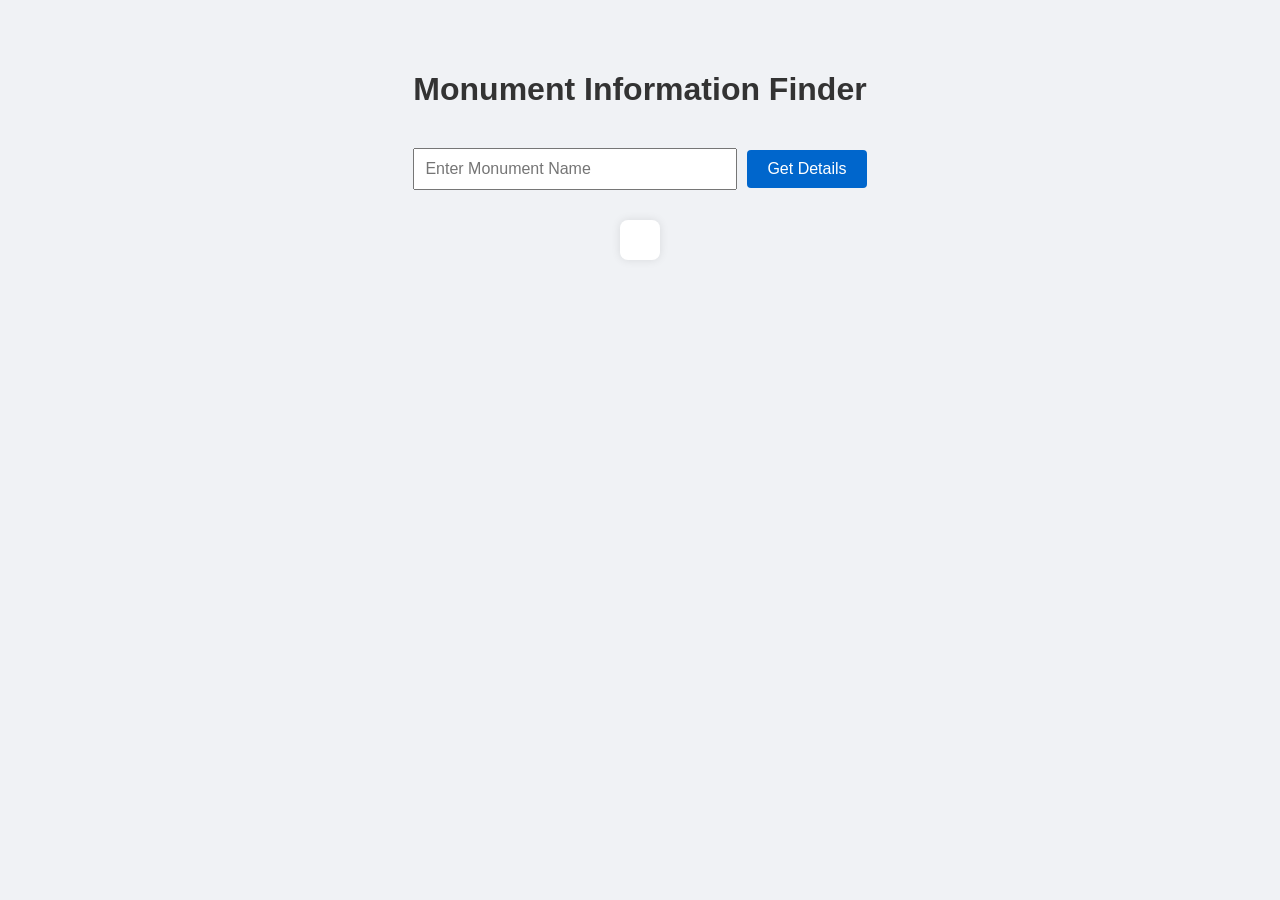
==== Monument Explore.html @ 5bbbfadf "Add files via upload" ====
<!DOCTYPE html>
<html lang="en">
<head>
    <meta charset="UTF-8">
    <meta name="viewport" content="width=device-width, initial-scale=1.0">
    <title>Monument Info</title>
    <link rel="stylesheet" href="styles.css">
</head>
<body>

    <h1>Monument Information Finder</h1>

    <div class="container">
        <input type="text" id="monumentName" placeholder="Enter Monument Name">
        <button id="searchButton">Get Details</button>
    </div>

    <div id="monumentDetails" class="monument-details">
        <!-- Monument information will be displayed here -->
    </div>

    <script src="script.js"></script>
</body>
</html>
---- styles.css ----
body {
    font-family: 'Segoe UI', Tahoma, Geneva, Verdana, sans-serif;
    background-color: #f0f2f5;
    display: flex;
    flex-direction: column;
    align-items: center;
    padding: 50px 20px;
    margin: 0;
}

h1 {
    color: #333;
    margin-bottom: 40px;
}

.container {
    display: flex;
    justify-content: center;
    align-items: center;
    gap: 10px;
    margin-bottom: 30px;
}

#monumentName {
    width: 300px;
    padding: 10px;
    font-size: 16px;
}

#searchButton {
    padding: 10px 20px;
    font-size: 16px;
    background-color: #0066cc;
    color: #fff;
    border: none;
    cursor: pointer;
    border-radius: 4px;
}

#searchButton:hover {
    background-color: #005bb5;
}

.monument-details {
    max-width: 800px;
    background-color: #fff;
    padding: 20px;
    border-radius: 8px;
    box-shadow: 0 0 10px rgba(0, 0, 0, 0.1);
    text-align: left;
}

.monument-details h2 {
    margin-top: 0;
}

.monument-details img {
    max-width: 100%;
    height: auto;
    margin: 20px 0;
    border-radius: 8px;
}
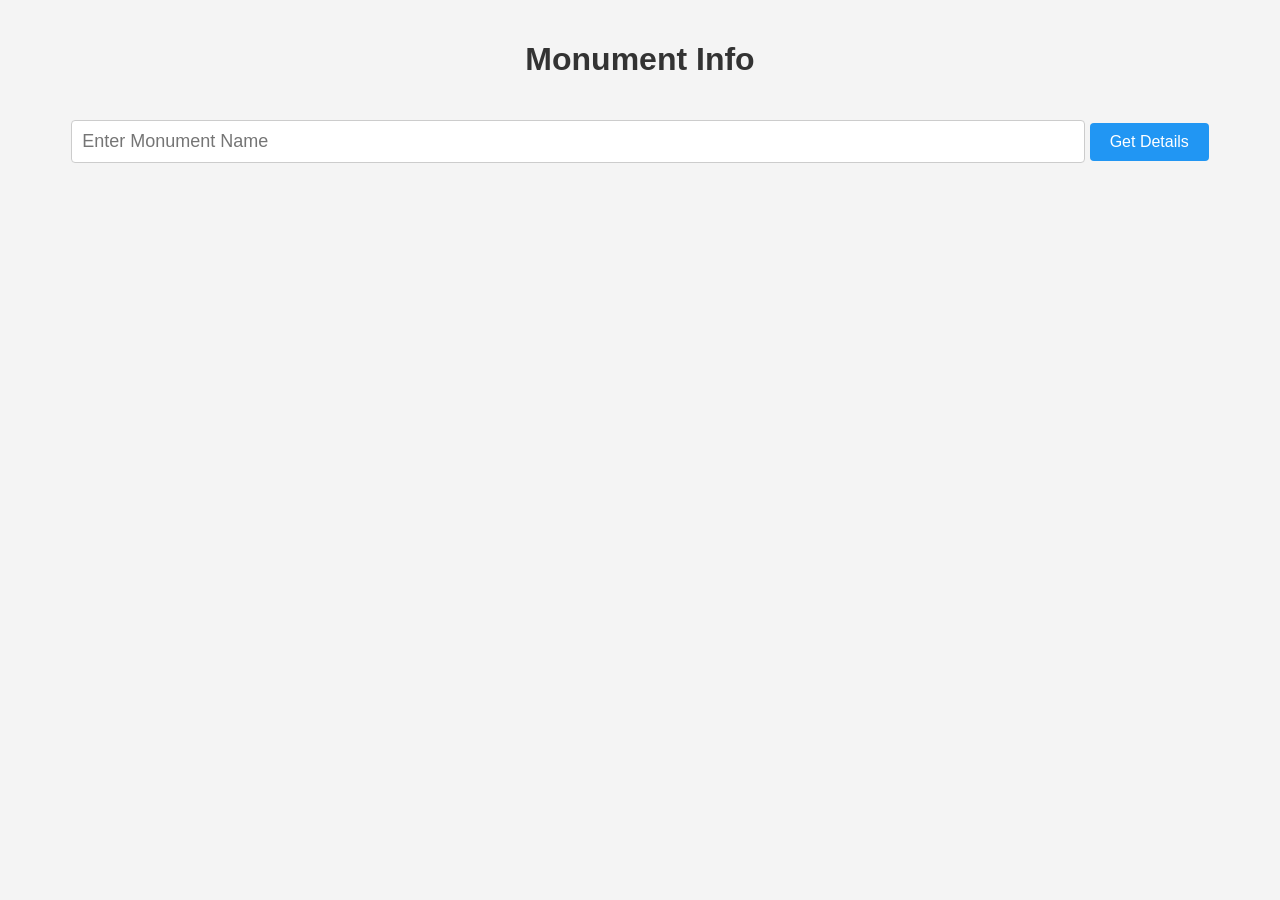
==== commit fa7a780a: "Update Monument Explore.html" ====
--- a/Monument Explore.html
+++ b/Monument Explore.html
@@ -4,21 +4,86 @@
     <meta charset="UTF-8">
     <meta name="viewport" content="width=device-width, initial-scale=1.0">
     <title>Monument Info</title>
-    <link rel="stylesheet" href="styles.css">
+    <style>
+        body {
+            font-family: Arial, sans-serif;
+            background-color: #f4f4f4;
+            margin: 0;
+            padding: 20px;
+            text-align: center;
+        }
+
+        h1 {
+            color: #333;
+        }
+
+        input[type="text"] {
+            width: 80%;
+            padding: 10px;
+            margin-top: 20px;
+            font-size: 18px;
+            border: 1px solid #ccc;
+            border-radius: 4px;
+        }
+
+        button {
+            margin-top: 10px;
+            padding: 10px 20px;
+            background-color: #2196F3;
+            color: white;
+            border: none;
+            border-radius: 4px;
+            font-size: 16px;
+            cursor: pointer;
+        }
+
+        button:hover {
+            background-color: #1976D2;
+        }
+
+        #monumentDetails {
+            margin-top: 20px;
+            padding: 20px;
+            background-color: white;
+            border-radius: 4px;
+            border: 1px solid #ccc;
+            text-align: left;
+            font-size: 16px;
+            color: #333;
+            display: none;
+        }
+    </style>
 </head>
 <body>
 
-    <h1>Monument Information Finder</h1>
+    <h1>Monument Info</h1>
+    <input type="text" id="monumentName" placeholder="Enter Monument Name">
+    <button onclick="getMonumentDetails()">Get Details</button>
 
-    <div class="container">
-        <input type="text" id="monumentName" placeholder="Enter Monument Name">
-        <button id="searchButton">Get Details</button>
-    </div>
+    <div id="monumentDetails"></div>
 
-    <div id="monumentDetails" class="monument-details">
-        <!-- Monument information will be displayed here -->
-    </div>
+    <script>
+        // Dictionary to store details of monuments
+        const monuments = {
+            "Taj Mahal": "The Taj Mahal, located in Agra, India, is a UNESCO World Heritage Site. It was commissioned in 1632 by the Mughal emperor Shah Jahan to house the tomb of his favorite wife, Mumtaz Mahal.",
+            "Eiffel Tower": "The Eiffel Tower is a wrought-iron lattice tower on the Champ de Mars in Paris, France. It was named after the engineer Gustave Eiffel, whose company designed and built the tower.",
+            "Great Wall of China": "The Great Wall of China is a series of fortifications that were built across the northern borders of ancient Chinese states to protect against various nomadic groups."
+            // Add more monuments as needed
+        };
 
-    <script src="script.js"></script>
+        function getMonumentDetails() {
+            const monumentName = document.getElementById("monumentName").value;
+            const detailsDiv = document.getElementById("monumentDetails");
+
+            if (monuments[monumentName]) {
+                detailsDiv.innerHTML = monuments[monumentName];
+                detailsDiv.style.display = "block";
+            } else {
+                detailsDiv.innerHTML = "Monument not found. Please try another one.";
+                detailsDiv.style.display = "block";
+            }
+        }
+    </script>
+
 </body>
 </html>
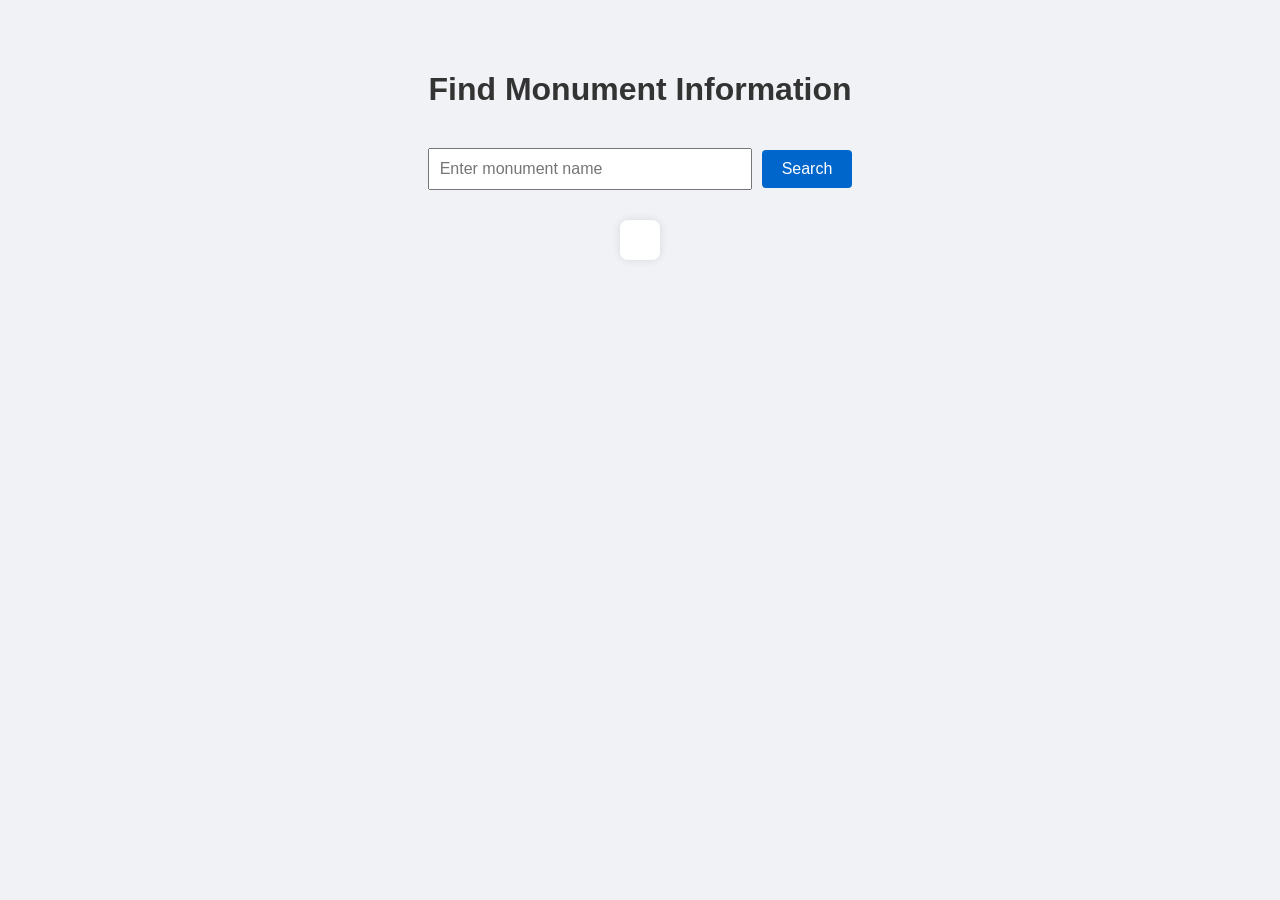
==== commit e7d4537f: "Update Monument Explore.html" ====
--- a/Monument Explore.html
+++ b/Monument Explore.html
@@ -3,87 +3,22 @@
 <head>
     <meta charset="UTF-8">
     <meta name="viewport" content="width=device-width, initial-scale=1.0">
-    <title>Monument Info</title>
-    <style>
-        body {
-            font-family: Arial, sans-serif;
-            background-color: #f4f4f4;
-            margin: 0;
-            padding: 20px;
-            text-align: center;
-        }
-
-        h1 {
-            color: #333;
-        }
-
-        input[type="text"] {
-            width: 80%;
-            padding: 10px;
-            margin-top: 20px;
-            font-size: 18px;
-            border: 1px solid #ccc;
-            border-radius: 4px;
-        }
-
-        button {
-            margin-top: 10px;
-            padding: 10px 20px;
-            background-color: #2196F3;
-            color: white;
-            border: none;
-            border-radius: 4px;
-            font-size: 16px;
-            cursor: pointer;
-        }
-
-        button:hover {
-            background-color: #1976D2;
-        }
-
-        #monumentDetails {
-            margin-top: 20px;
-            padding: 20px;
-            background-color: white;
-            border-radius: 4px;
-            border: 1px solid #ccc;
-            text-align: left;
-            font-size: 16px;
-            color: #333;
-            display: none;
-        }
-    </style>
+    <title>Monument Information</title>
+    <link rel="stylesheet" href="styles.css">
 </head>
 <body>
 
-    <h1>Monument Info</h1>
-    <input type="text" id="monumentName" placeholder="Enter Monument Name">
-    <button onclick="getMonumentDetails()">Get Details</button>
+    <h1>Find Monument Information</h1>
 
-    <div id="monumentDetails"></div>
+    <div class="container">
+        <input type="text" id="monumentName" placeholder="Enter monument name">
+        <button id="searchButton">Search</button>
+    </div>
 
-    <script>
-        // Dictionary to store details of monuments
-        const monuments = {
-            "Taj Mahal": "The Taj Mahal, located in Agra, India, is a UNESCO World Heritage Site. It was commissioned in 1632 by the Mughal emperor Shah Jahan to house the tomb of his favorite wife, Mumtaz Mahal.",
-            "Eiffel Tower": "The Eiffel Tower is a wrought-iron lattice tower on the Champ de Mars in Paris, France. It was named after the engineer Gustave Eiffel, whose company designed and built the tower.",
-            "Great Wall of China": "The Great Wall of China is a series of fortifications that were built across the northern borders of ancient Chinese states to protect against various nomadic groups."
-            // Add more monuments as needed
-        };
+    <div id="monumentDetails" class="monument-details">
+        <!-- Monument details will be displayed here -->
+    </div>
 
-        function getMonumentDetails() {
-            const monumentName = document.getElementById("monumentName").value;
-            const detailsDiv = document.getElementById("monumentDetails");
-
-            if (monuments[monumentName]) {
-                detailsDiv.innerHTML = monuments[monumentName];
-                detailsDiv.style.display = "block";
-            } else {
-                detailsDiv.innerHTML = "Monument not found. Please try another one.";
-                detailsDiv.style.display = "block";
-            }
-        }
-    </script>
-
+    <script src="script.js"></script>
 </body>
 </html>
--- a/styles.css
+++ b/styles.css
@@ -0,0 +1,62 @@
+body {
+    font-family: 'Segoe UI', Tahoma, Geneva, Verdana, sans-serif;
+    background-color: #f0f2f5;
+    display: flex;
+    flex-direction: column;
+    align-items: center;
+    padding: 50px 20px;
+    margin: 0;
+}
+
+h1 {
+    color: #333;
+    margin-bottom: 40px;
+}
+
+.container {
+    display: flex;
+    justify-content: center;
+    align-items: center;
+    gap: 10px;
+    margin-bottom: 30px;
+}
+
+#monumentName {
+    width: 300px;
+    padding: 10px;
+    font-size: 16px;
+}
+
+#searchButton {
+    padding: 10px 20px;
+    font-size: 16px;
+    background-color: #0066cc;
+    color: #fff;
+    border: none;
+    cursor: pointer;
+    border-radius: 4px;
+}
+
+#searchButton:hover {
+    background-color: #005bb5;
+}
+
+.monument-details {
+    max-width: 800px;
+    background-color: #fff;
+    padding: 20px;
+    border-radius: 8px;
+    box-shadow: 0 0 10px rgba(0, 0, 0, 0.1);
+    text-align: left;
+}
+
+.monument-details h2 {
+    margin-top: 0;
+}
+
+.monument-details img {
+    max-width: 100%;
+    height: auto;
+    margin: 20px 0;
+    border-radius: 8px;
+}
